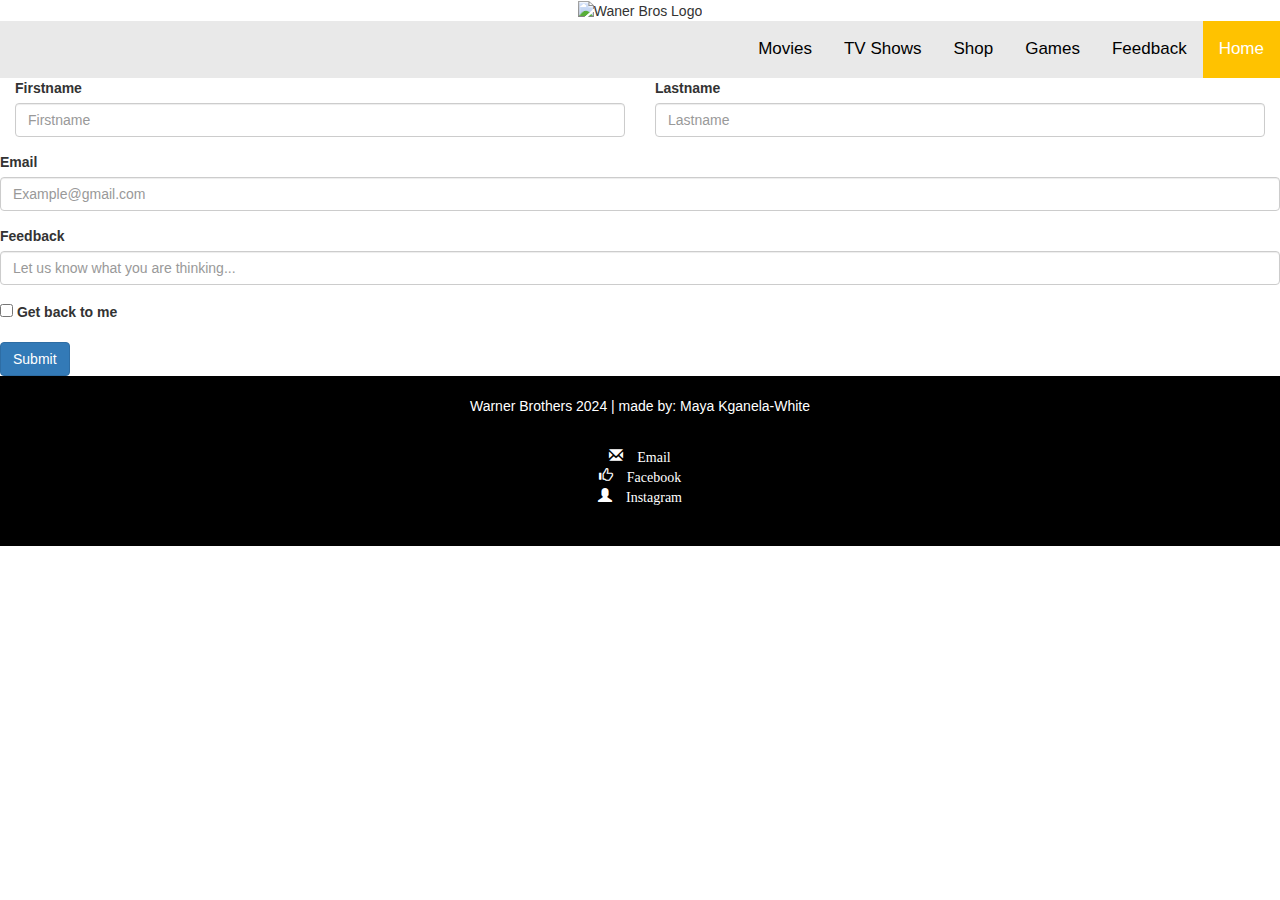
==== feedback.html @ 4df25a31 "Update feedback.html" ====
<!DOCTYPE html>
<html>
<style>
.footer {
  position: revelant;
  left: 0;
  bottom: 0;
  width: 100%;
  height: 170px;
  background-color: black;
  color: white;
  text-align: center;
}

  
</style>
  <head>
    <link rel="stylesheet" href="style.css">
    <meta name="viewport" content="width=device-width, initial-scale=1"> 
  </head>
  
  <header>
   <div class="header">
   <center><img src="https://encrypted-tbn0.gstatic.com/images?q=tbn:ANd9GcTUUHB6OipfjgsI26rkoL2Uc_lcsDKGPS3IrE3aszG5&s" alt="Waner Bros Logo"></center>
   
   </div>
    
   <div class="topnav"> <a class="active" href="index.html">Home</a> <a href="feedback.html">Feedback</a> <a href="games.html">Games</a> <a href="shop.html">Shop</a> <a href="tvshow.html">TV Shows</a><a href="movie.html">Movies</a></div>

   </header>
   

  <link rel="stylesheet" href="https://maxcdn.bootstrapcdn.com/bootstrap/3.4.1/css/bootstrap.min.css">
  <script src="https://ajax.googleapis.com/ajax/libs/jquery/3.7.1/jquery.min.js"></script>
  <script src="https://maxcdn.bootstrapcdn.com/bootstrap/3.4.1/js/bootstrap.min.js"></script>

  
<body>
  <main>
      <form>
  <div class="form-row">
    <div class="form-group col-md-6">
      <label for="inputEmail4">Firstname</label>
      <input type="firstname" class="form-control" id="inputFirstname4" placeholder="Firstname">
    </div>
    <div class="form-group col-md-6">
      <label for="inputPassword4">Lastname</label>
      <input type="lastname" class="form-control" id="inputLastname4" placeholder="Lastname">
    </div>
  </div>
  <div class="form-group">
    <label for="inputEmail">Email</label>
    <input type="text" class="form-control" id="Email" placeholder="Example@gmail.com">
  </div>
  <div class="form-group">
    <label for="inputFeedback2">Feedback</label>
    <input type="text" class="form-control" id="inputFeedback2" placeholder="Let us know what you are thinking...">
  </div>
  
  <div class="form-group">
    <div class="form-check">
      <input class="form-check-input" type="checkbox" id="gridCheck">
      <label class="form-check-label" for="gridCheck">
        Get back to me
      </label>
    </div>
  </div>
  <button type="submit" class="btn btn-primary">Submit</button>
</form>
  </main>
  
</body>
  <div class="footer">
<link rel="stylesheet" href="https://maxcdn.bootstrapcdn.com/bootstrap/3.3.7/css/bootstrap.min.css">
  <br><p>Warner Brothers 2024 | made by: Maya Kganela-White</p>
 <br> <i class="glyphicon glyphicon-envelope"><a href="https://www.wbsl.com/studios/contact/"style = "color: White"> Email </a></i> 
 <br> <i class="glyphicon glyphicon-thumbs-up"><a href="https://www.facebook.com/WarnerBrosPictures/"style = "color: White"> Facebook </a></i> 
  <br> <i class="glyphicon glyphicon-user"><a href="https://www.instagram.com/wbpictures/?hl=en"style = "color: White"> Instagram </a></i> 

</div>
    
</html>
---- style.css ----
.header {
    display: block;
    background: #FFFFFF;
    width:100%;        
    margin-left:auto;
    margin-right:auto;
    background-position:center;
    background-repeat:no-repeat;
}
body {
  background-color:white;
}
h1 {
  text-align: center;
}

div.gallery {
  margin: 60px;
  border: 1px solid #ccc;
  float: left;
  width: 180px;
}

div.gallery:hover { 
  border: 1px solid #777;
}

div.gallery img {
  width: 100%;
  height: auto;
}

div.desc {
  padding: 18px;
  text-align: center;
  color: 	#FFC200;
}
 * {box-sizing: border-box;}
      
      body
        {margin: 0;
        font-family: Arial, Helvetica, sans-serif;}
      
      .topnav 
        {overflow: hidden;
         background-color: #e9e9e9;}
      
      .topnav a 
        {float: right;
        display: block;
        color: black;
        text-align: center;
        padding: 16px 16px;
        text-decoration: none;
        font-size: 17px;}

      .topnav a:hover
        {background-color: #ddd;
        color: black;}
      
      .topnav a.active
        {background-color: #FFC200;
        color: white;}
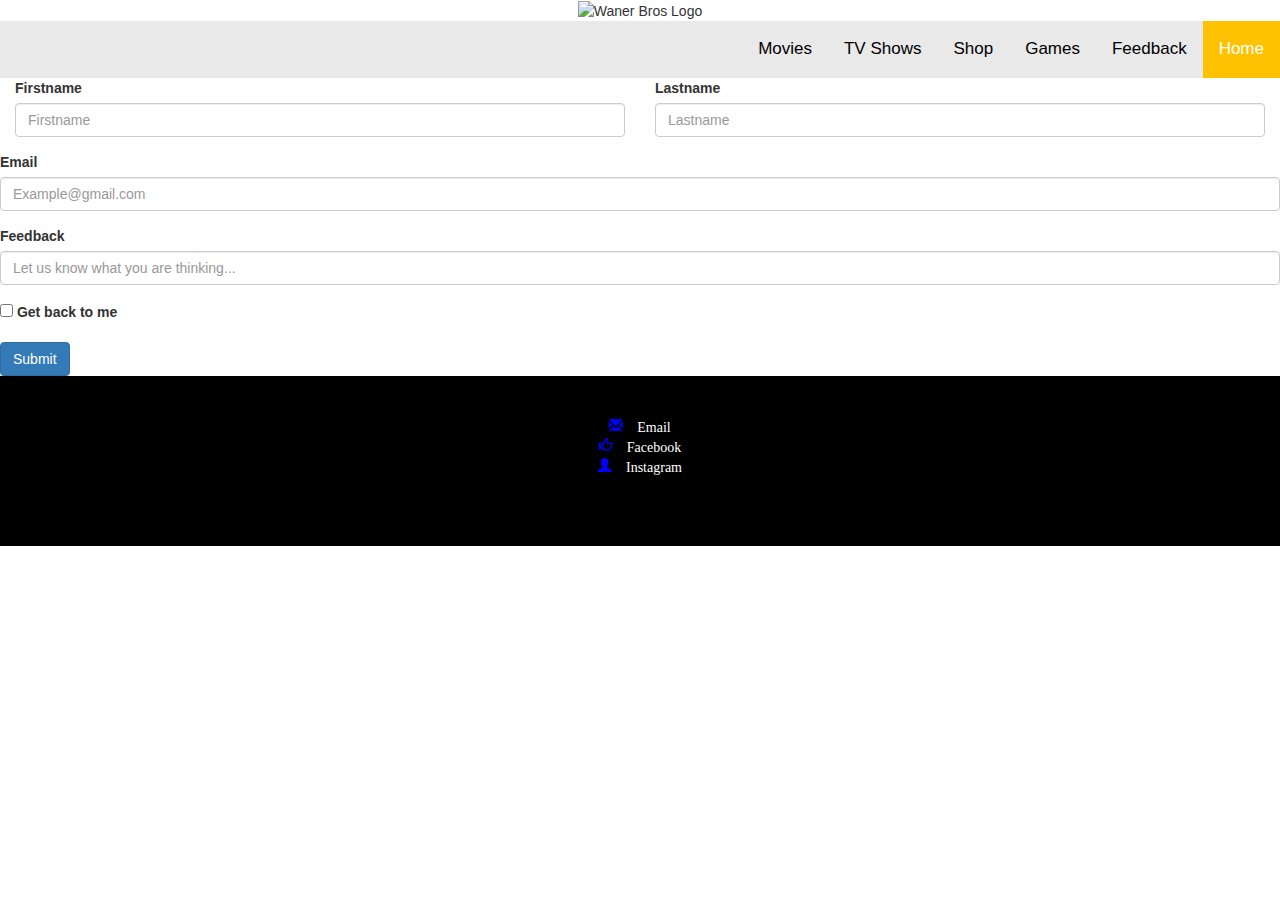
==== commit 434c34d9: "Update feedback.html" ====
--- a/feedback.html
+++ b/feedback.html
@@ -72,7 +72,7 @@
 </body>
   <div class="footer">
 <link rel="stylesheet" href="https://maxcdn.bootstrapcdn.com/bootstrap/3.3.7/css/bootstrap.min.css">
-  <br><p>Warner Brothers 2024 | made by: Maya Kganela-White</p>
+  <br><p style = "color: blue"<Warner Brothers 2024 | made by: Maya Kganela-White</p>
  <br> <i class="glyphicon glyphicon-envelope"><a href="https://www.wbsl.com/studios/contact/"style = "color: White"> Email </a></i> 
  <br> <i class="glyphicon glyphicon-thumbs-up"><a href="https://www.facebook.com/WarnerBrosPictures/"style = "color: White"> Facebook </a></i> 
   <br> <i class="glyphicon glyphicon-user"><a href="https://www.instagram.com/wbpictures/?hl=en"style = "color: White"> Instagram </a></i> 
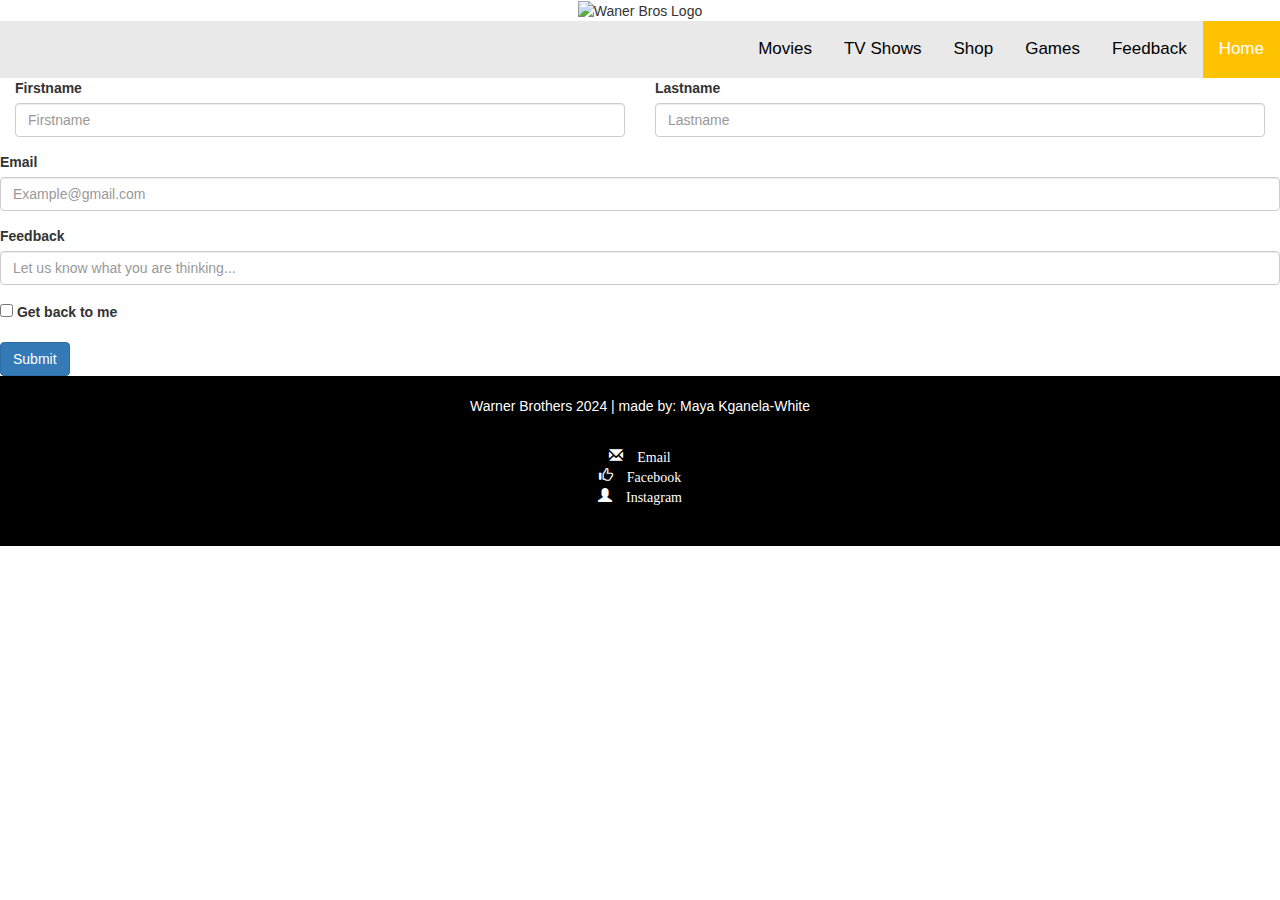
==== commit a552ed7d: "Update feedback.html" ====
--- a/feedback.html
+++ b/feedback.html
@@ -72,7 +72,7 @@
 </body>
   <div class="footer">
 <link rel="stylesheet" href="https://maxcdn.bootstrapcdn.com/bootstrap/3.3.7/css/bootstrap.min.css">
-  <br><p style = "color: blue"<Warner Brothers 2024 | made by: Maya Kganela-White</p>
+  <br><p>Warner Brothers 2024 | made by: Maya Kganela-White</p>
  <br> <i class="glyphicon glyphicon-envelope"><a href="https://www.wbsl.com/studios/contact/"style = "color: White"> Email </a></i> 
  <br> <i class="glyphicon glyphicon-thumbs-up"><a href="https://www.facebook.com/WarnerBrosPictures/"style = "color: White"> Facebook </a></i> 
   <br> <i class="glyphicon glyphicon-user"><a href="https://www.instagram.com/wbpictures/?hl=en"style = "color: White"> Instagram </a></i> 
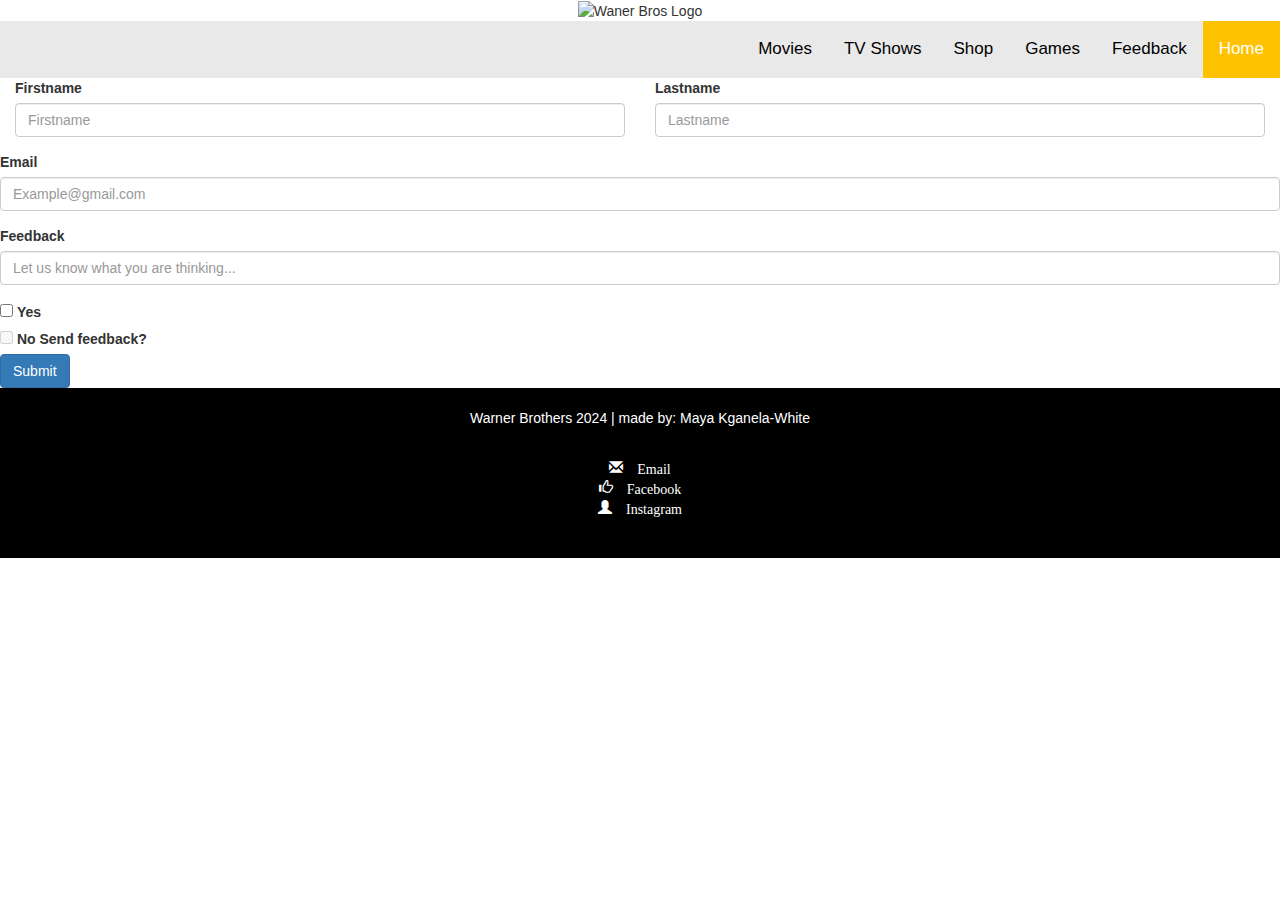
==== commit d1478fd5: "Update feedback.html" ====
--- a/feedback.html
+++ b/feedback.html
@@ -57,13 +57,17 @@
     <input type="text" class="form-control" id="inputFeedback2" placeholder="Let us know what you are thinking...">
   </div>
   
-  <div class="form-group">
-    <div class="form-check">
-      <input class="form-check-input" type="checkbox" id="gridCheck">
-      <label class="form-check-label" for="gridCheck">
-        Get back to me
+  <div class="custom-control custom-switch">
+  <input type="checkbox" class="custom-control-input" id="customSwitch1">
+  <label class="custom-control-label" for="customSwitch1">Yes</label>
+</div>
+<div class="custom-control custom-switch">
+  <input type="checkbox" class="custom-control-input" disabled id="customSwitch2">
+  <label class="custom-control-label" for="customSwitch2">No</label>
+  <label class="feedback-label" for="customSwitch2">
+        Send feedback?
       </label>
-    </div>
+</div>
   </div>
   <button type="submit" class="btn btn-primary">Submit</button>
 </form>
--- a/style.css
+++ b/style.css
@@ -1,4 +1,17 @@
-.header {
+
+
+.footer {
+  position: revelant;
+  left: 0;
+  bottom: 0;
+  width: 100%;
+  height: 170px;
+  background-color: black;
+  color: white;
+  text-align: center;
+}
+
+  .header {
     display: block;
     background: #FFFFFF;
     width:100%;        
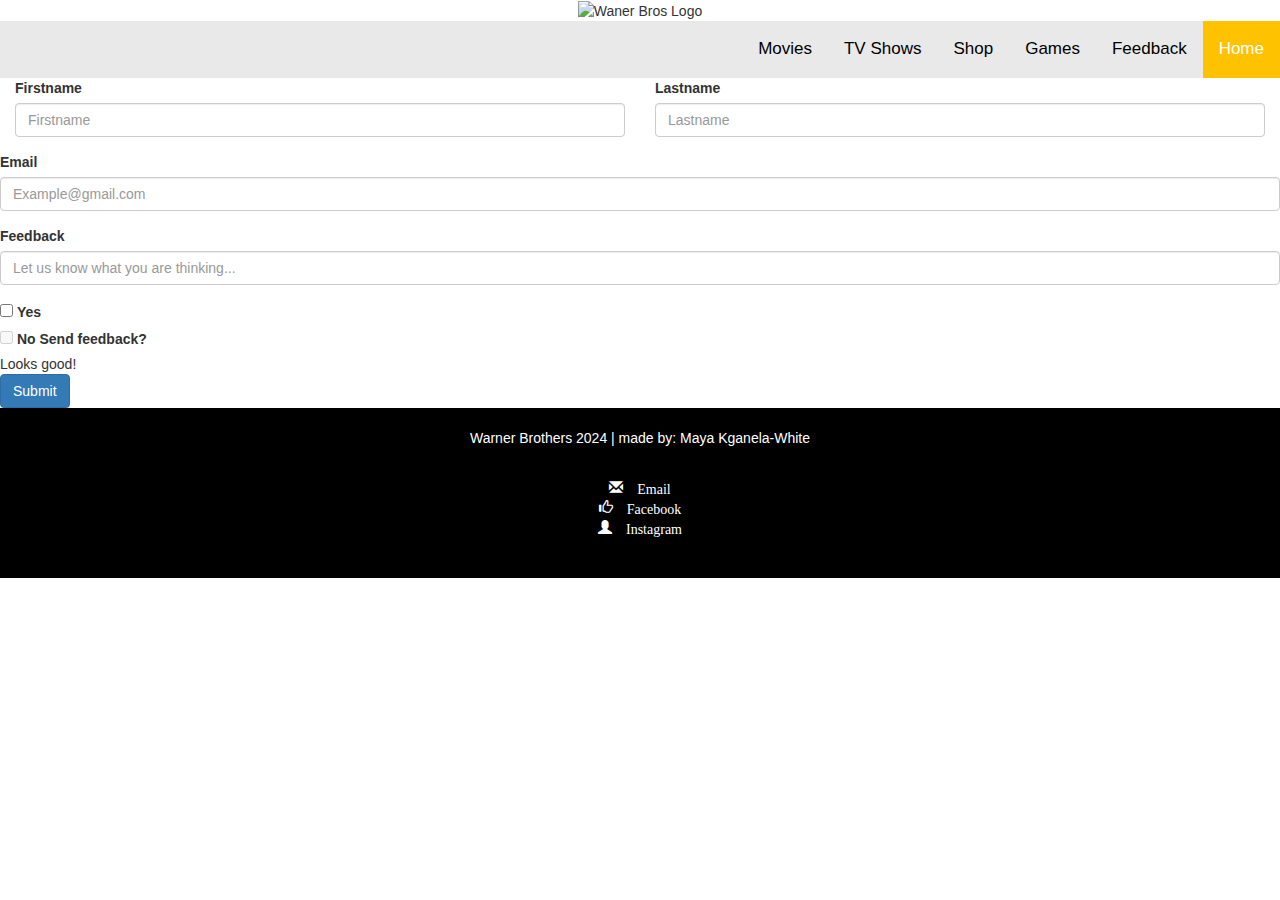
==== commit 53bce829: "Update feedback.html" ====
--- a/feedback.html
+++ b/feedback.html
@@ -67,6 +67,9 @@
   <label class="feedback-label" for="customSwitch2">
         Send feedback?
       </label>
+  <div class="valid-feedback">
+        Looks good!
+      </div>
 </div>
   </div>
   <button type="submit" class="btn btn-primary">Submit</button>
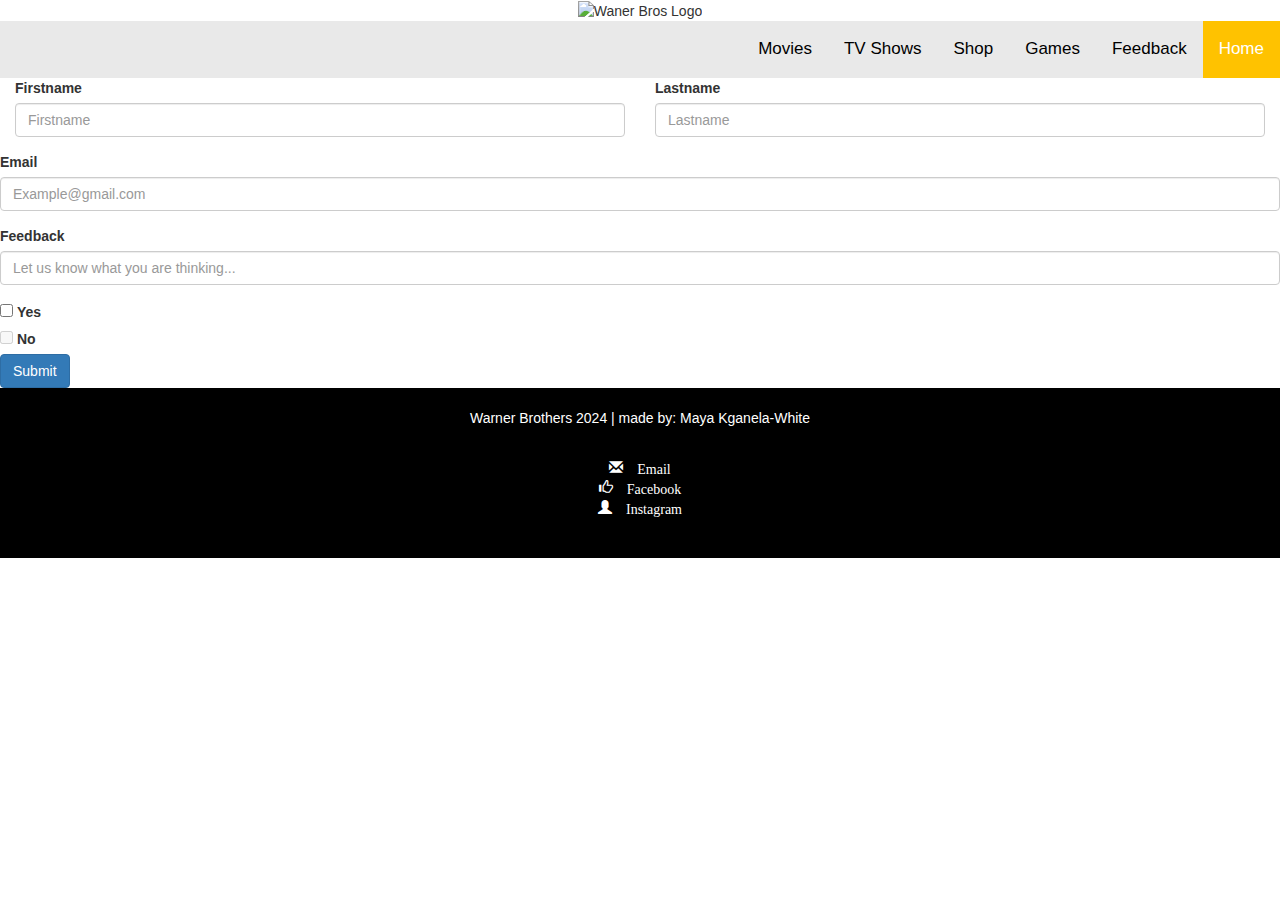
==== commit 203c5f0e: "Update feedback.html" ====
--- a/feedback.html
+++ b/feedback.html
@@ -64,16 +64,11 @@
 <div class="custom-control custom-switch">
   <input type="checkbox" class="custom-control-input" disabled id="customSwitch2">
   <label class="custom-control-label" for="customSwitch2">No</label>
-  <label class="feedback-label" for="customSwitch2">
-        Send feedback?
-      </label>
-  <div class="valid-feedback">
-        Looks good!
-      </div>
-</div>
+
   </div>
-  <button type="submit" class="btn btn-primary">Submit</button>
+    <button type="submit" class="btn btn-primary">Submit</button>
 </form>
+    <div></div>
   </main>
   
 </body>
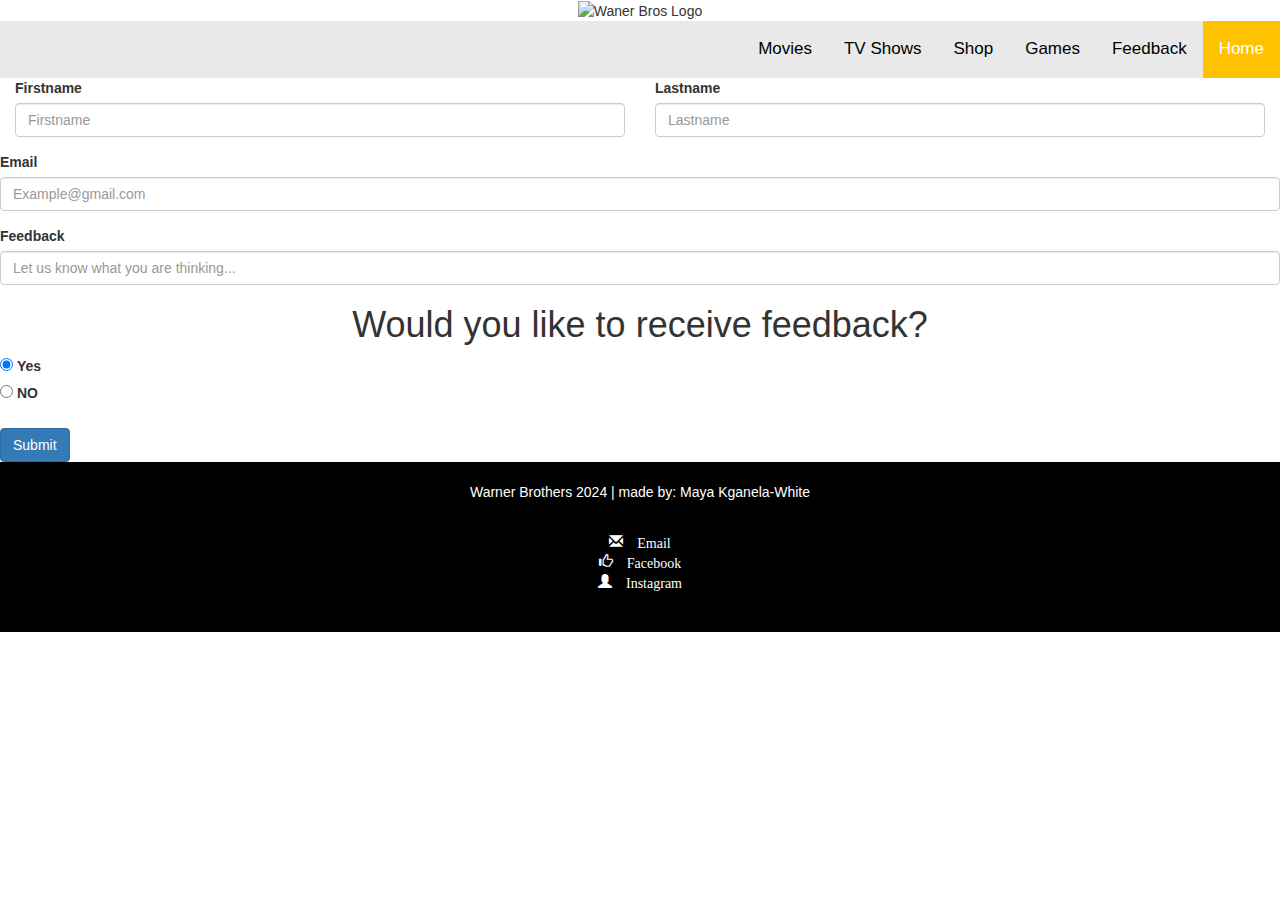
==== commit f1f26fab: "Update feedback.html" ====
--- a/feedback.html
+++ b/feedback.html
@@ -56,17 +56,20 @@
     <label for="inputFeedback2">Feedback</label>
     <input type="text" class="form-control" id="inputFeedback2" placeholder="Let us know what you are thinking...">
   </div>
-  
-  <div class="custom-control custom-switch">
-  <input type="checkbox" class="custom-control-input" id="customSwitch1">
-  <label class="custom-control-label" for="customSwitch1">Yes</label>
+  <h1>Would you like to receive feedback?</h1>
+  <div class="form-check">
+  <input class="form-check-input" type="radio" name="exampleRadios" id="exampleRadios1" value="option1" checked>
+  <label class="form-check-label" for="exampleRadios">
+    Yes
+  </label>
 </div>
-<div class="custom-control custom-switch">
-  <input type="checkbox" class="custom-control-input" disabled id="customSwitch2">
-  <label class="custom-control-label" for="customSwitch2">No</label>
-
-  </div>
-    <button type="submit" class="btn btn-primary">Submit</button>
+<div class="form-check">
+  <input class="form-check-input" type="radio" name="exampleRadios" id="exampleRadios2" value="option2">
+  <label class="form-check-label" for="exampleRadios2">
+    NO
+  </label>
+</div>
+  <br>  <button type="submit" class="btn btn-primary">Submit</button> </br>
 </form>
     <div></div>
   </main>
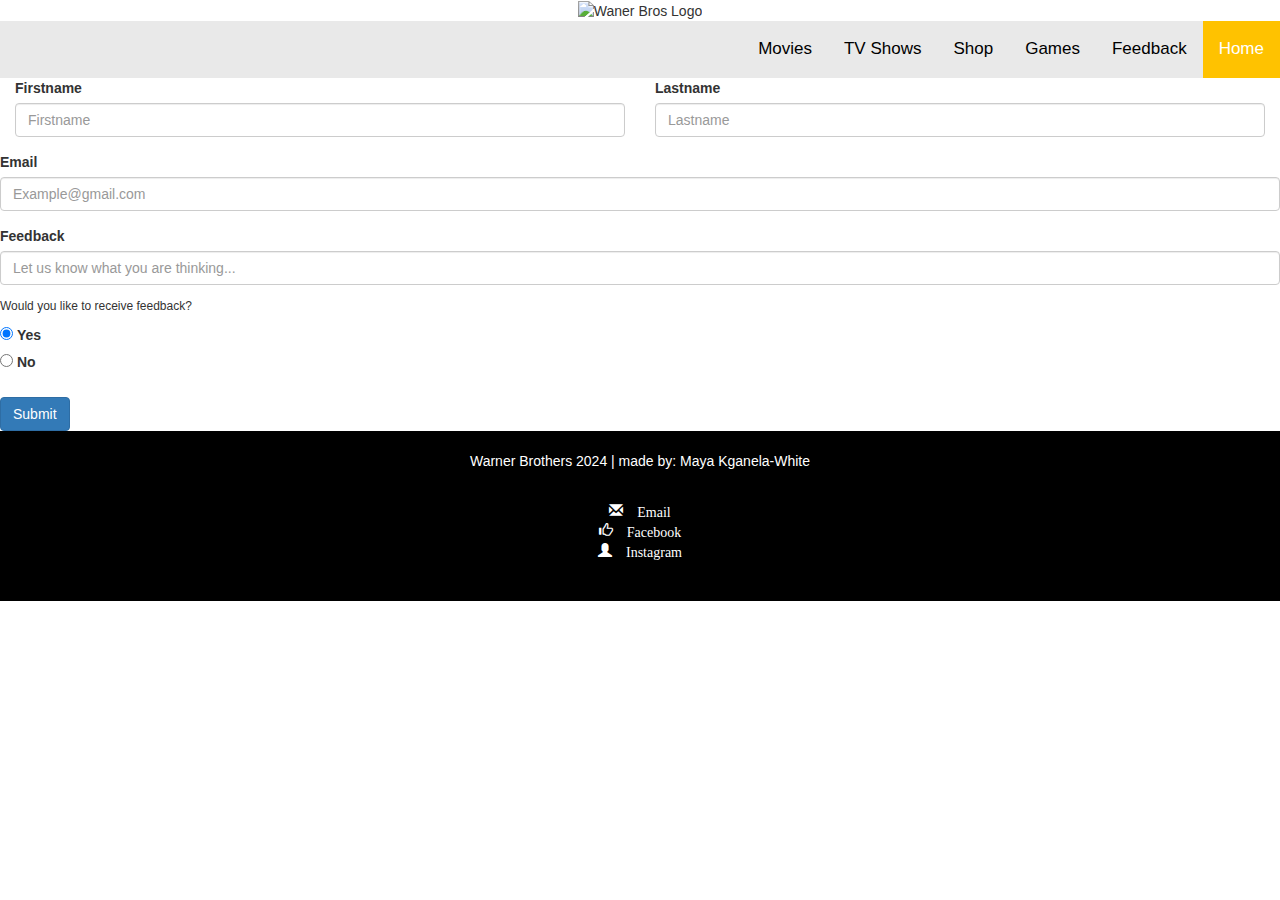
==== commit 5c016625: "Update feedback.html" ====
--- a/feedback.html
+++ b/feedback.html
@@ -56,7 +56,7 @@
     <label for="inputFeedback2">Feedback</label>
     <input type="text" class="form-control" id="inputFeedback2" placeholder="Let us know what you are thinking...">
   </div>
-  <h1>Would you like to receive feedback?</h1>
+  <h6>Would you like to receive feedback?</h6>
   <div class="form-check">
   <input class="form-check-input" type="radio" name="exampleRadios" id="exampleRadios1" value="option1" checked>
   <label class="form-check-label" for="exampleRadios">
@@ -66,7 +66,7 @@
 <div class="form-check">
   <input class="form-check-input" type="radio" name="exampleRadios" id="exampleRadios2" value="option2">
   <label class="form-check-label" for="exampleRadios2">
-    NO
+    No
   </label>
 </div>
   <br>  <button type="submit" class="btn btn-primary">Submit</button> </br>
